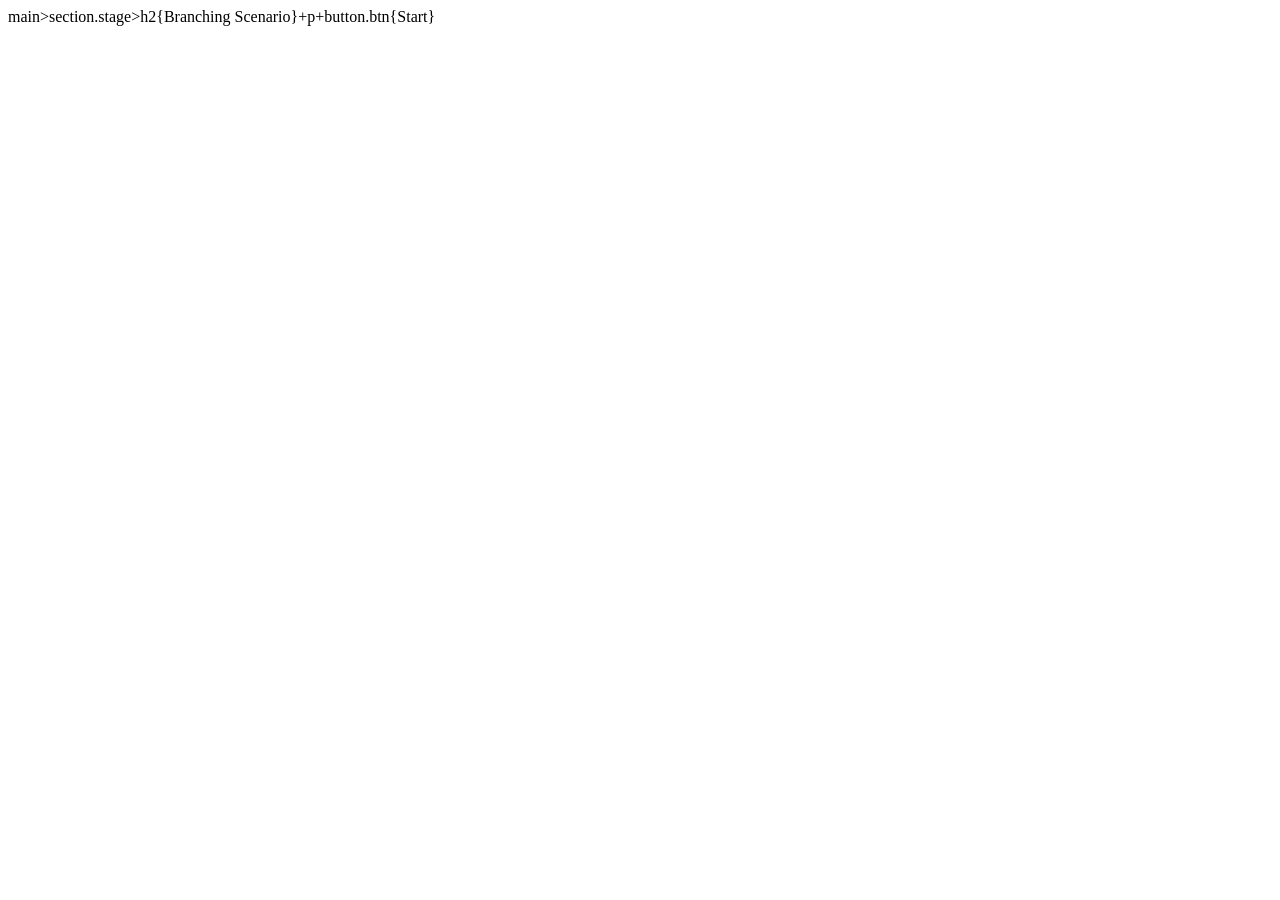
==== branching/index.html @ 28ebf911 "Alt undervisning overført" ====
<!DOCTYPE html>
<html lang="da">
<head>
    <meta charset="UTF-8">
    <meta name="viewport" content="width=device-width, initial-scale=1.0">
    <title>Branching Scenario Example</title>
    <link rel="stylesheet" href="css/style.css">
    <script src="js/script.js" defer></script>
</head>
<body>
    main>section.stage>h2{Branching Scenario}+p+button.btn{Start}
    
</body>
</html>
---- branching/css/style.css ----
/*# sourceMappingURL=style.css.map */
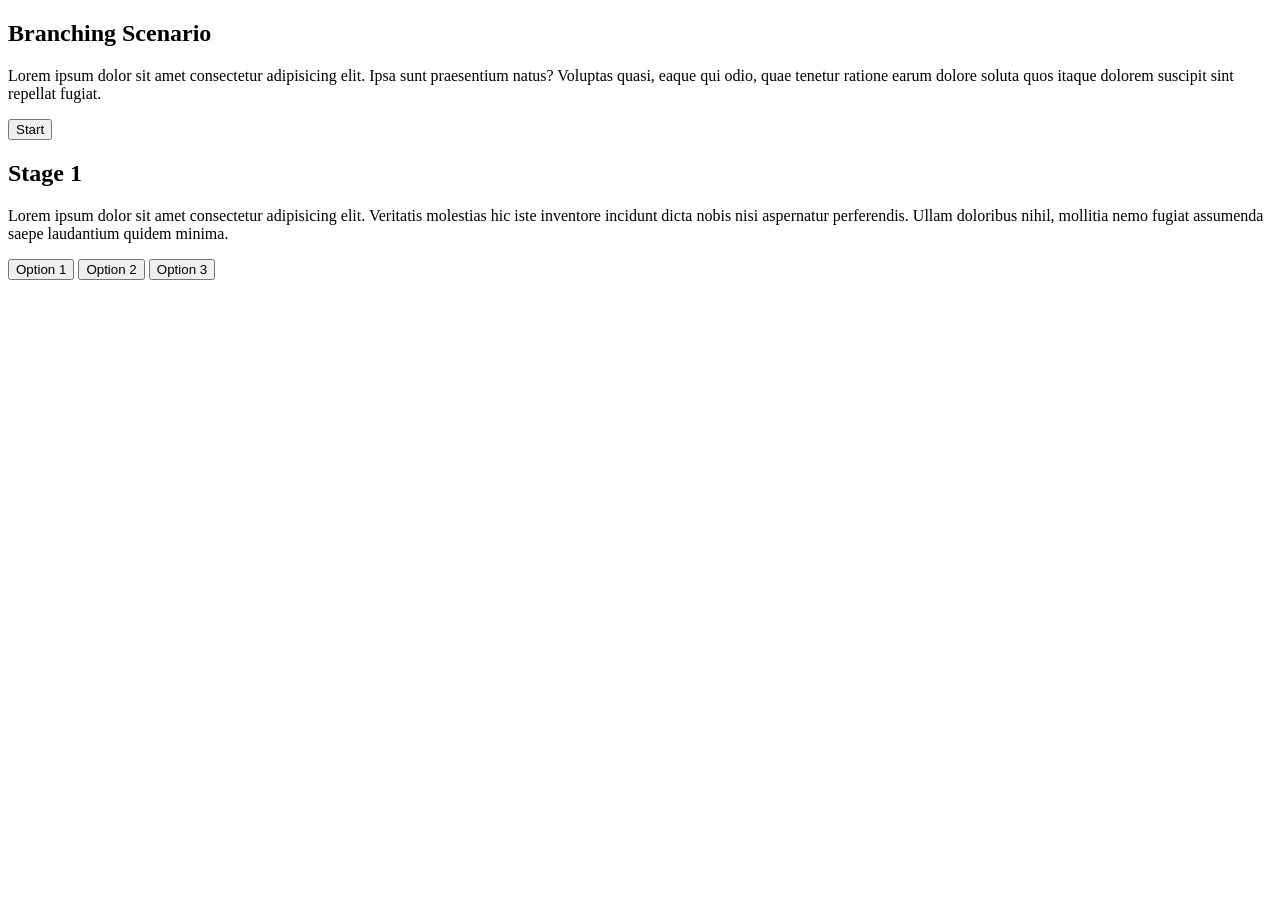
==== commit e9cb243e: "html branching" ====
--- a/branching/index.html
+++ b/branching/index.html
@@ -8,7 +8,22 @@
     <script src="js/script.js" defer></script>
 </head>
 <body>
-    main>section.stage>h2{Branching Scenario}+p+button.btn{Start}
+    <main>
+        <section class="stage">
+            <h2>Branching Scenario</h2>
+            <p>Lorem ipsum dolor sit amet consectetur adipisicing elit. Ipsa sunt praesentium natus? Voluptas quasi, eaque qui odio, quae tenetur ratione earum dolore soluta quos itaque dolorem suscipit sint repellat fugiat.</p>
+            <button class="btn">Start</button>
+        </section>
+
+        <!--section.stage>h2{Stage 1}+p+button.btn{Option $}*3-->
+        <section class="stage">
+            <h2>Stage 1</h2>
+            <p>Lorem ipsum dolor sit amet consectetur adipisicing elit. Veritatis molestias hic iste inventore incidunt dicta nobis nisi aspernatur perferendis. Ullam doloribus nihil, mollitia nemo fugiat assumenda saepe laudantium quidem minima.</p>
+            <button class="btn">Option 1</button>
+            <button class="btn">Option 2</button>
+            <button class="btn">Option 3</button>
+        </section>
+    </main>
     
 </body>
 </html>
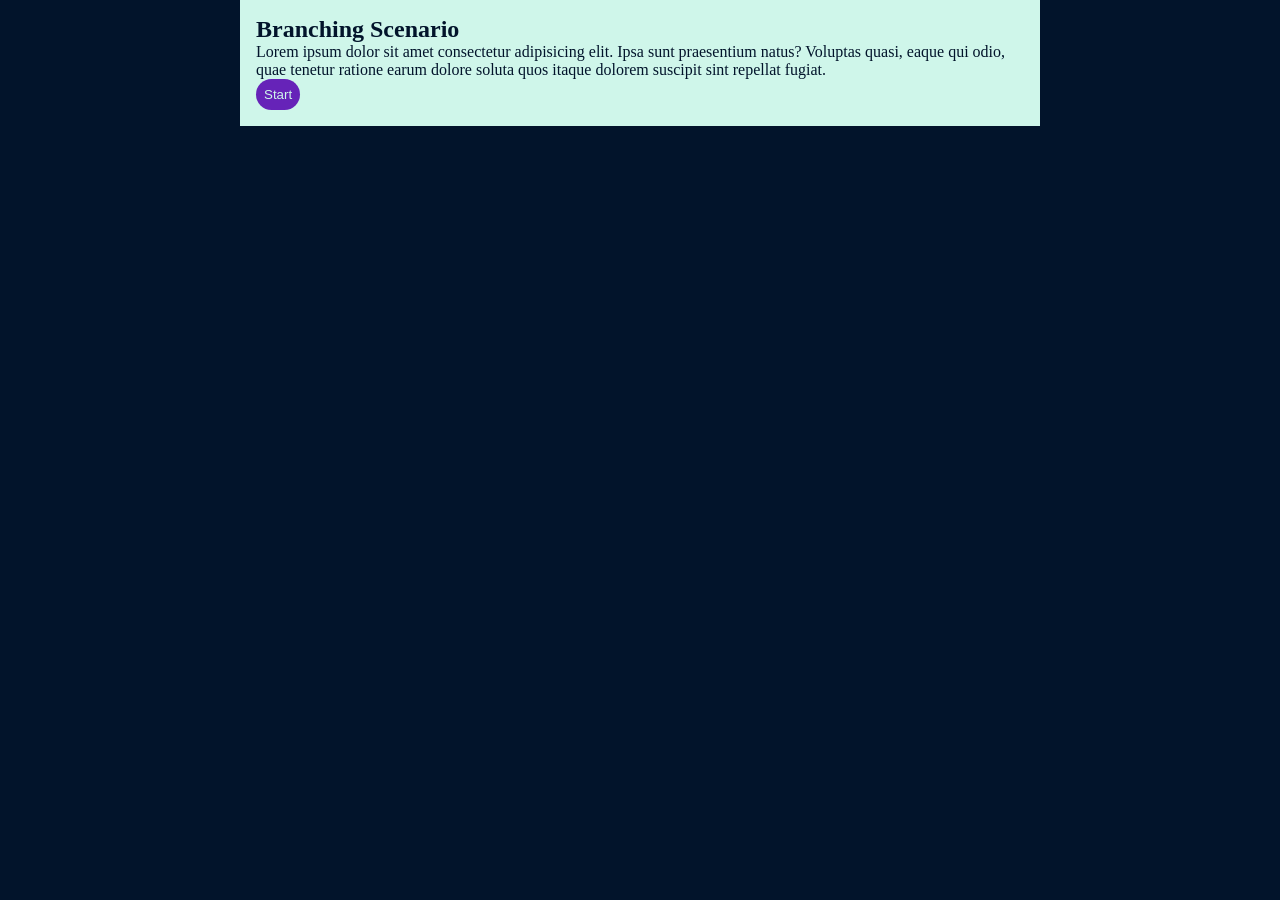
==== commit ea28abae: "html og scss branching" ====
--- a/branching/index.html
+++ b/branching/index.html
@@ -9,7 +9,7 @@
 </head>
 <body>
     <main>
-        <section class="stage">
+        <section class="stage active"> <!--Skriver "active", da den her del skal være synlig fra start-->
             <h2>Branching Scenario</h2>
             <p>Lorem ipsum dolor sit amet consectetur adipisicing elit. Ipsa sunt praesentium natus? Voluptas quasi, eaque qui odio, quae tenetur ratione earum dolore soluta quos itaque dolorem suscipit sint repellat fugiat.</p>
             <button class="btn">Start</button>
--- a/branching/css/style.css
+++ b/branching/css/style.css
@@ -1 +1,32 @@
-/*# sourceMappingURL=style.css.map */+* {
+  box-sizing: border-box;
+  margin: 0;
+}
+
+main {
+  background-color: #02142b;
+  color: #cff6ea;
+  min-height: 100vh;
+}
+
+.stage {
+  background-color: #cff6ea;
+  color: #02142b;
+  display: none;
+  margin: 0 auto;
+  max-width: 800px;
+  padding: 1rem;
+}
+.stage.active {
+  display: block;
+}
+.stage .btn {
+  background-color: #6623b8;
+  border: none;
+  border-radius: 1rem;
+  color: #cff6ea;
+  padding: 0.5rem;
+}
+.stage .btn:hover {
+  background-color: #fa3292;
+}/*# sourceMappingURL=style.css.map */
